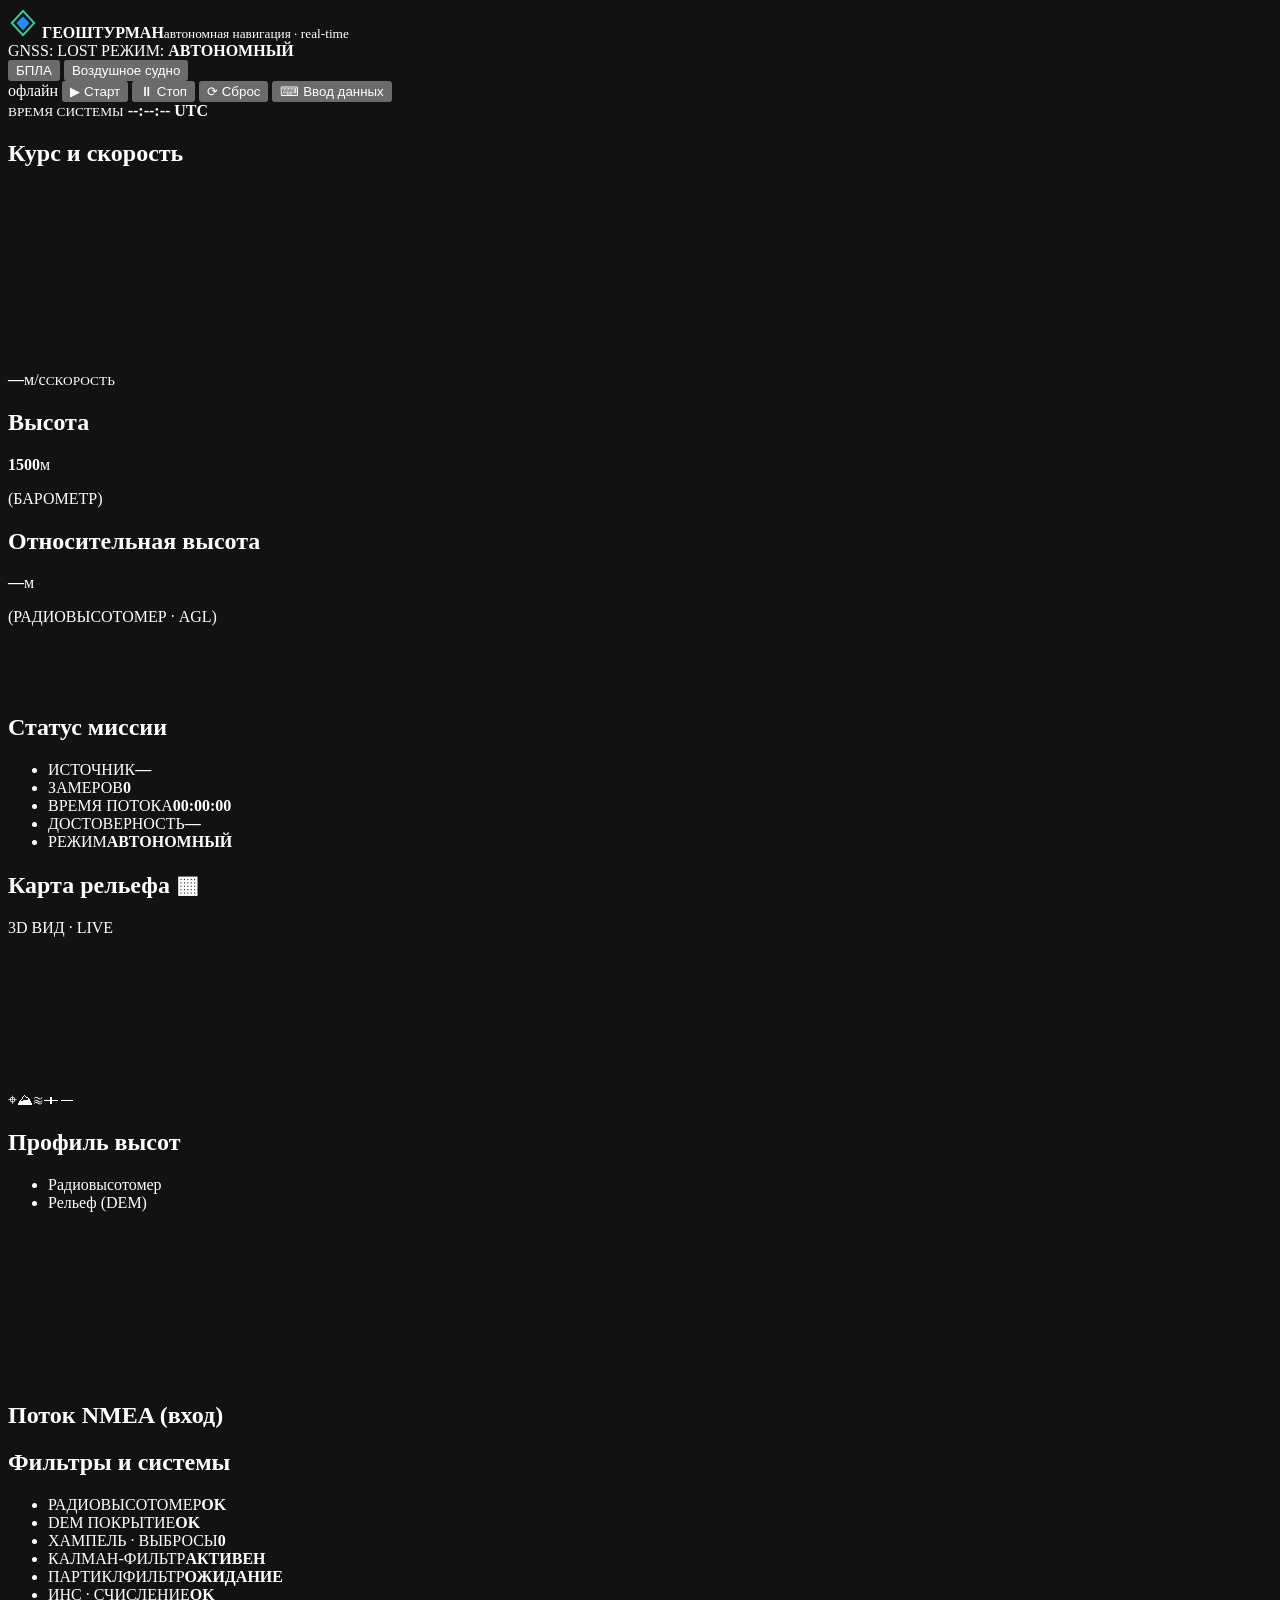
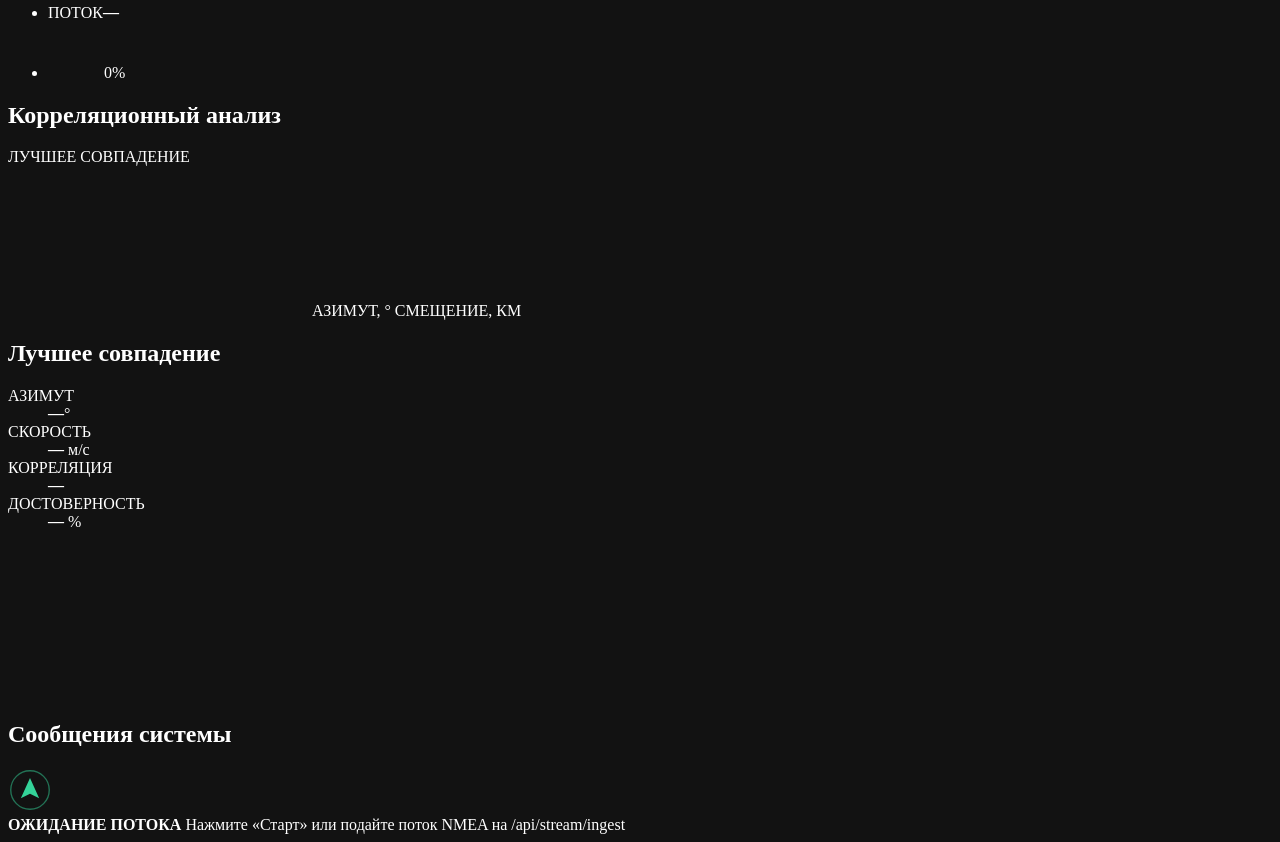
==== GeoShturman/backend/app/static/index.html @ 331e37c8 "Фильтры (Хампель/Калман/PF) + индикаторы на дашборде, выезжающее меню ручного ввода NMEA, README про" ====
<!DOCTYPE html>
<html lang="ru">
<head>
  <meta charset="UTF-8" />
  <meta name="viewport" content="width=device-width, initial-scale=1.0" />
  <meta name="color-scheme" content="dark" />
  <title>ГЕОШТУРМАН · автономная навигация (real-time)</title>
  <link rel="icon" href="data:image/svg+xml,%3Csvg xmlns='http://www.w3.org/2000/svg' viewBox='0 0 32 32'%3E%3Cpath fill='%2334d399' d='M16 3 4 16l12 13 12-13z'/%3E%3C/svg%3E" />
  <link rel="stylesheet" href="/static/styles.css" />
</head>
<body>
  <div class="app">

    <!-- ============================ ШАПКА ============================= -->
    <header class="hdr">
      <div class="hdr__brand">
        <span class="hdr__logo" aria-hidden="true">
          <svg viewBox="0 0 32 32" width="30" height="30"><path d="M16 3 4 16l12 13 12-13z" fill="none" stroke="#34d399" stroke-width="2"/><path d="M16 9 9 16l7 8 7-8z" fill="#1f8fff"/></svg>
        </span>
        <span class="hdr__name"><b>ГЕОШТУРМАН</b><small>автономная навигация · real-time</small></span>
      </div>

      <span class="hdr__gnss" id="gnssBadge">GNSS: LOST</span>
      <span class="hdr__mode">РЕЖИМ: <b>АВТОНОМНЫЙ</b></span>

      <!-- выбор борта -->
      <div class="hdr__craft seg" id="craftSeg" role="group" aria-label="Тип борта">
        <button type="button" class="seg__b is-active" data-craft="uav">БПЛА</button>
        <button type="button" class="seg__b" data-craft="aircraft">Воздушное судно</button>
      </div>

      <!-- управление потоком -->
      <div class="hdr__stream">
        <span class="conn" id="connState"><i class="conn__dot"></i><span id="connText">офлайн</span></span>
        <button type="button" class="sbtn sbtn--go" id="btnStart">▶ Старт</button>
        <button type="button" class="sbtn" id="btnStop">⏸ Стоп</button>
        <button type="button" class="sbtn" id="btnReset">⟳ Сброс</button>
        <button type="button" class="sbtn sbtn--alt" id="btnManual">⌨ Ввод данных</button>
      </div>

      <div class="hdr__time">
        <small>ВРЕМЯ СИСТЕМЫ</small>
        <b id="sysClock">--:--:-- UTC</b>
      </div>
    </header>

    <!-- ============================ СЕТКА ============================= -->
    <div class="grid">

      <!-- ------------------- ЛЕВАЯ КОЛОНКА ------------------- -->
      <aside class="col-left">
        <section class="card card--course">
          <h2 class="card__t">Курс и скорость</h2>
          <div class="course">
            <canvas id="compass" width="180" height="180"></canvas>
            <div class="course__speed"><b id="m-speed">—</b><span>м/с</span><small>СКОРОСТЬ</small></div>
          </div>
        </section>

        <section class="card card--alt">
          <h2 class="card__t">Высота</h2>
          <div class="bigval"><b id="m-baro">1500</b><span>м</span></div>
          <p class="muted">(БАРОМЕТР)</p>
        </section>

        <section class="card">
          <h2 class="card__t">Относительная высота</h2>
          <div class="bigval bigval--green"><b id="m-radio">—</b><span>м</span></div>
          <p class="muted">(РАДИОВЫСОТОМЕР · AGL)</p>
          <canvas id="sparkRadio" class="spark" width="240" height="48"></canvas>
        </section>

        <section class="card card--grow">
          <h2 class="card__t">Статус миссии</h2>
          <ul class="mission">
            <li><span>ИСТОЧНИК</span><b id="m-source">—</b></li>
            <li><span>ЗАМЕРОВ</span><b id="m-count">0</b></li>
            <li><span>ВРЕМЯ ПОТОКА</span><b id="m-time">00:00:00</b></li>
            <li><span>ДОСТОВЕРНОСТЬ</span><b id="m-acc">—</b></li>
            <li><span>РЕЖИМ</span><b class="green">АВТОНОМНЫЙ</b></li>
          </ul>
        </section>
      </aside>

      <!-- ------------------- ЦЕНТР ------------------- -->
      <main class="col-center">
        <section class="card card--map">
          <header class="card__head">
            <h2 class="card__t">Карта рельефа <span class="card__ico">▦</span></h2>
            <span class="badge3d">3D ВИД · LIVE</span>
          </header>
          <div class="map">
            <canvas id="terrainCanvas"></canvas>
            <div class="map__hud" id="mapHud" hidden>
              <span class="map__hud-t">НАЙДЕННОЕ ПОЛОЖЕНИЕ</span>
              <span><b id="fp-lat">—</b> N&nbsp; <b id="fp-lon">—</b> E</span>
              <span>Высота: <b id="fp-alt">—</b> м · Точность: <b id="fp-acc">—</b>%</span>
            </div>
            <div class="map__ctl" aria-hidden="true">
              <span>⌖</span><span>⛰</span><span>≋</span><span>＋</span><span>－</span>
            </div>
          </div>
        </section>

        <div class="row3">
          <section class="card card--profile">
            <header class="card__head">
              <h2 class="card__t">Профиль высот</h2>
              <ul class="legend">
                <li><i class="ln ln--green"></i>Радиовысотомер</li>
                <li><i class="ln ln--blue"></i>Рельеф (DEM)</li>
              </ul>
            </header>
            <canvas id="profileCanvas" class="profile"></canvas>
          </section>

          <section class="card card--stream">
            <header class="card__head"><h2 class="card__t">Поток NMEA <span class="muted-i">(вход)</span></h2></header>
            <ol class="nmea" id="nmeaLog"></ol>
          </section>

          <section class="card card--sys">
            <header class="card__head"><h2 class="card__t">Фильтры и системы</h2></header>
            <ul class="sys">
              <li><i class="sys__i sys__i--radio"></i><span>РАДИОВЫСОТОМЕР</span><b class="ok">OK</b></li>
              <li><i class="sys__i sys__i--dem"></i><span>DEM ПОКРЫТИЕ</span><b class="ok">OK</b></li>
              <li><i class="sys__i sys__i--filter"></i><span>ХАМПЕЛЬ · ВЫБРОСЫ</span><b class="green" id="fOutliers">0</b></li>
              <li><i class="sys__i sys__i--kalman"></i><span>КАЛМАН-ФИЛЬТР</span><b class="ok" id="kalmanState">АКТИВЕН</b></li>
              <li><i class="sys__i sys__i--pf"></i><span>ПАРТИКЛФИЛЬТР</span><b class="ok" id="fPF">ОЖИДАНИЕ</b></li>
              <li><i class="sys__i sys__i--ins"></i><span>ИНС · СЧИСЛЕНИЕ</span><b class="ok">OK</b></li>
              <li><i class="sys__i sys__i--cpu"></i><span>ПОТОК</span><b class="green" id="sysStream">—</b></li>
              <li class="sys__gauge"><canvas id="loadGauge" width="56" height="56"></canvas><span id="loadPct">0%</span></li>
            </ul>
          </section>
        </div>
      </main>

      <!-- ------------------- ПРАВАЯ КОЛОНКА ------------------- -->
      <aside class="col-right">
        <section class="card card--corr">
          <header class="card__head">
            <h2 class="card__t">Корреляционный анализ</h2>
            <span class="bestmatch-tag"><i></i>ЛУЧШЕЕ СОВПАДЕНИЕ</span>
          </header>
          <div class="corr">
            <canvas id="corrCanvas"></canvas>
            <span class="corr__ax corr__ax--x">АЗИМУТ, °</span>
            <span class="corr__ax corr__ax--y">СМЕЩЕНИЕ, КМ</span>
          </div>
        </section>

        <section class="card card--match card--grow">
          <header class="card__head"><h2 class="card__t">Лучшее совпадение</h2></header>
          <div class="match">
            <dl class="match__list">
              <div><dt>АЗИМУТ</dt><dd><b id="bm-az">—</b>°</dd></div>
              <div><dt>СКОРОСТЬ</dt><dd><b id="bm-spd">—</b> м/с</dd></div>
              <div><dt>КОРРЕЛЯЦИЯ</dt><dd><b id="bm-corr">—</b></dd></div>
              <div><dt>ДОСТОВЕРНОСТЬ</dt><dd><b id="bm-conf">—</b> %</dd></div>
            </dl>
            <canvas id="confGauge" width="150" height="150"></canvas>
          </div>
        </section>
      </aside>
    </div>

    <!-- ============================ НИЗ ============================= -->
    <footer class="foot">
      <section class="card card--msg">
        <header class="card__head"><h2 class="card__t">Сообщения системы</h2></header>
        <ol class="msgs" id="msgs"></ol>
      </section>

      <section class="card card--nav" id="navBanner">
        <span class="nav__ic" aria-hidden="true">
          <svg viewBox="0 0 48 48" width="44" height="44"><circle cx="24" cy="24" r="21" fill="none" stroke="#34d399" stroke-width="1.5" opacity=".5"/><path d="M24 11 14 33l10-5 10 5z" fill="#34d399"/></svg>
        </span>
        <div class="nav__txt">
          <b id="navTitle">ОЖИДАНИЕ ПОТОКА</b>
          <span id="navSub">Нажмите «Старт» или подайте поток NMEA на /api/stream/ingest</span>
        </div>
      </section>
    </footer>

    <!-- ============== ВЫЕЗЖАЮЩЕЕ МЕНЮ: РУЧНОЙ ВВОД ДАННЫХ ============== -->
    <div class="drawer-ovl" id="drawerOvl" hidden></div>
    <aside class="drawer" id="drawer" hidden aria-label="Ручной ввод данных">
      <header class="drawer__head">
        <h2>Ввод данных заказчика</h2>
        <button type="button" class="drawer__x" id="drawerClose" aria-label="Закрыть">✕</button>
      </header>
      <div class="drawer__body">
        <p class="drawer__hint">Вставьте строки <b>NMEA-0183</b> ($GPGGA) от кейсодателя. Данные пройдут
          фильтрацию (Хампель → Калман) и поступят в навигационное ядро.</p>

        <label class="drawer__field">
          <span>Барометрическая высота, м (MSL)</span>
          <input type="number" id="mBaro" value="1500" min="300" max="5000" step="10" />
        </label>

        <label class="drawer__field">
          <span>NMEA-данные</span>
          <textarea id="mNmea" rows="12" spellcheck="false"
            placeholder="$GPGGA,123519.00,,,,,,,,545.4,M,0.0,M,,*47&#10;$GPGGA,123519.20,,,,,,,,547.1,M,0.0,M,,*4A&#10;..."></textarea>
        </label>

        <label class="drawer__field">
          <span>Скорость подачи (для режима «как поток»)</span>
          <select id="mRate">
            <option value="10">10 Гц</option>
            <option value="5" selected>5 Гц</option>
            <option value="2">2 Гц</option>
            <option value="1">1 Гц</option>
          </select>
        </label>

        <div class="drawer__actions">
          <button type="button" class="sbtn sbtn--go" id="mPlay">▶ Подать как поток</button>
          <button type="button" class="sbtn" id="mSolve">⚡ Решить разом</button>
          <button type="button" class="sbtn sbtn--alt" id="mSample">Пример данных</button>
        </div>
        <p class="drawer__status" id="mStatus"></p>

        <div class="drawer__divider"></div>
        <p class="drawer__hint drawer__hint--dim">Источник кейсодателя может также слать поток напрямую на
          <code>POST /api/stream/ingest</code> или WebSocket <code>/api/stream/ingest</code> — дашборд обновляется в реальном времени.</p>
      </div>
    </aside>
  </div>

  <script src="/static/vendor/three.min.js"></script>
  <script src="/static/three-scenes.js" defer></script>
  <script src="/static/app.js" defer></script>
</body>
</html>
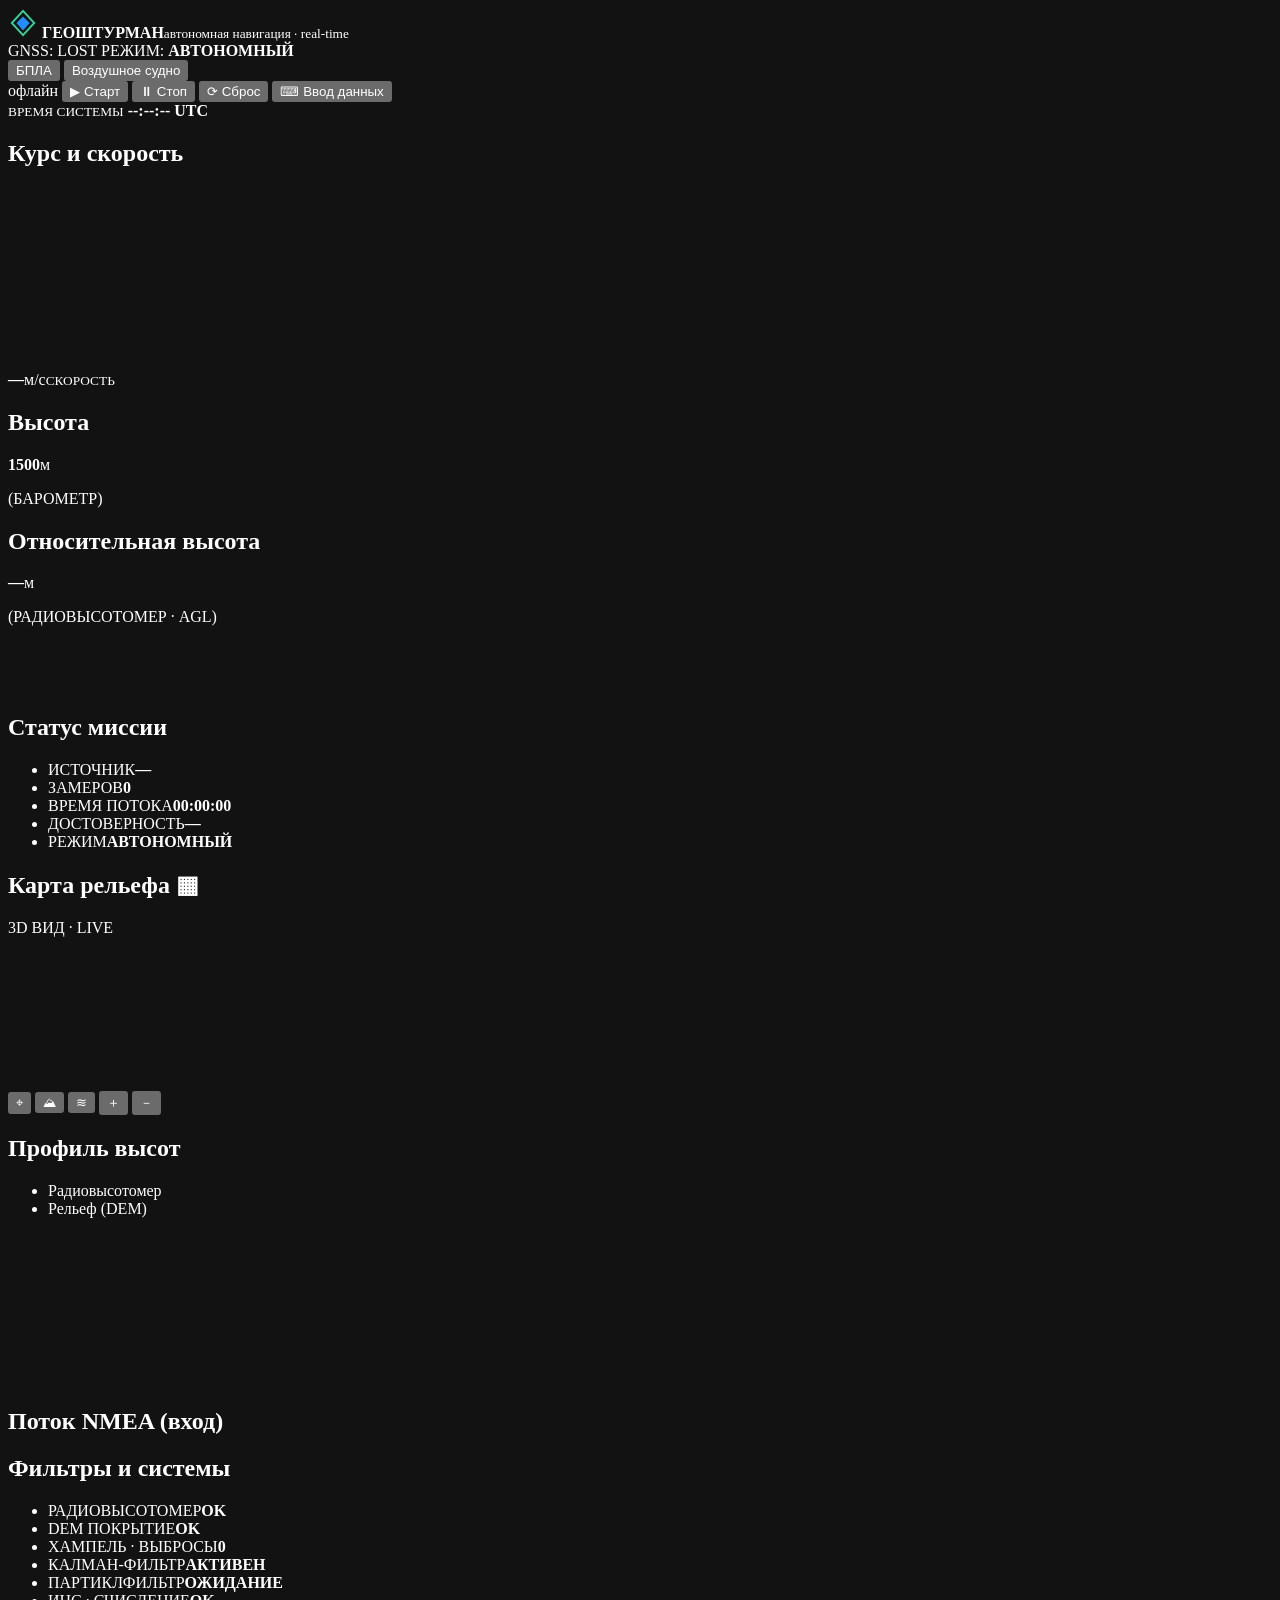
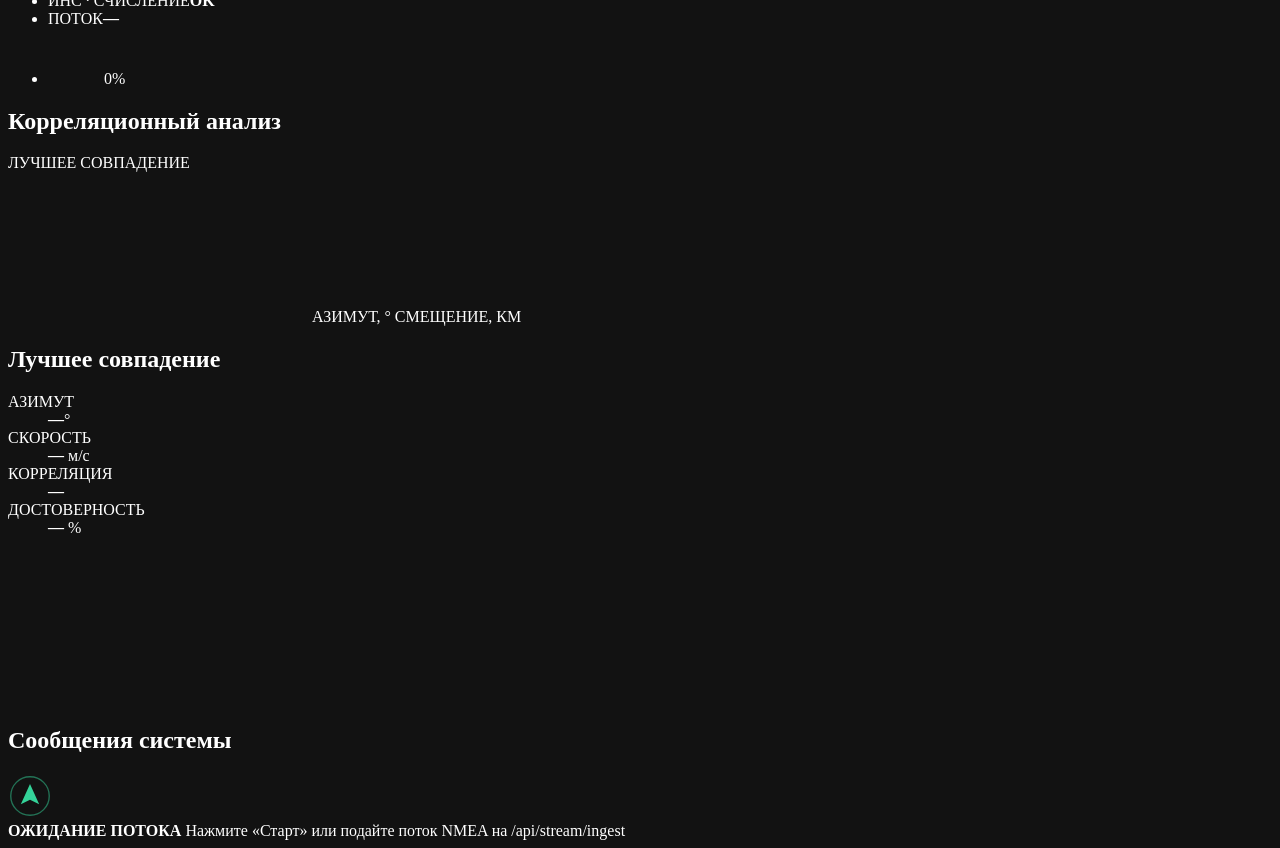
==== commit c5bc7435: "Ввод данных: 3 вкладки (NMEA/файл/параметры), все кнопки рабочие; интерактивная 3D-карта (зум/вращен" ====
--- a/GeoShturman/backend/app/static/index.html
+++ b/GeoShturman/backend/app/static/index.html
@@ -96,8 +96,12 @@
               <span><b id="fp-lat">—</b> N&nbsp; <b id="fp-lon">—</b> E</span>
               <span>Высота: <b id="fp-alt">—</b> м · Точность: <b id="fp-acc">—</b>%</span>
             </div>
-            <div class="map__ctl" aria-hidden="true">
-              <span>⌖</span><span>⛰</span><span>≋</span><span>＋</span><span>－</span>
+            <div class="map__ctl">
+              <button type="button" id="mapCenter" title="Сбросить вид">⌖</button>
+              <button type="button" id="mapWire" title="Сетка рельефа">⛰</button>
+              <button type="button" id="mapRotate" title="Авто-вращение">≋</button>
+              <button type="button" id="mapZoomIn" title="Приблизить">＋</button>
+              <button type="button" id="mapZoomOut" title="Отдалить">－</button>
             </div>
           </div>
         </section>
@@ -190,40 +194,82 @@
         <button type="button" class="drawer__x" id="drawerClose" aria-label="Закрыть">✕</button>
       </header>
       <div class="drawer__body">
-        <p class="drawer__hint">Вставьте строки <b>NMEA-0183</b> ($GPGGA) от кейсодателя. Данные пройдут
-          фильтрацию (Хампель → Калман) и поступят в навигационное ядро.</p>
+        <div class="tabs" id="drawerTabs">
+          <button type="button" class="tab is-active" data-tab="nmea">NMEA-поток</button>
+          <button type="button" class="tab" data-tab="file">Файл</button>
+          <button type="button" class="tab" data-tab="params">Параметры</button>
+        </div>
 
         <label class="drawer__field">
           <span>Барометрическая высота, м (MSL)</span>
           <input type="number" id="mBaro" value="1500" min="300" max="5000" step="10" />
         </label>
 
-        <label class="drawer__field">
-          <span>NMEA-данные</span>
-          <textarea id="mNmea" rows="12" spellcheck="false"
-            placeholder="$GPGGA,123519.00,,,,,,,,545.4,M,0.0,M,,*47&#10;$GPGGA,123519.20,,,,,,,,547.1,M,0.0,M,,*4A&#10;..."></textarea>
-        </label>
-
-        <label class="drawer__field">
-          <span>Скорость подачи (для режима «как поток»)</span>
-          <select id="mRate">
-            <option value="10">10 Гц</option>
-            <option value="5" selected>5 Гц</option>
-            <option value="2">2 Гц</option>
-            <option value="1">1 Гц</option>
-          </select>
-        </label>
-
-        <div class="drawer__actions">
-          <button type="button" class="sbtn sbtn--go" id="mPlay">▶ Подать как поток</button>
-          <button type="button" class="sbtn" id="mSolve">⚡ Решить разом</button>
-          <button type="button" class="sbtn sbtn--alt" id="mSample">Пример данных</button>
-        </div>
+        <!-- ===== Вкладка: NMEA-поток ===== -->
+        <section class="tabpane is-active" data-pane="nmea">
+          <p class="drawer__hint">Вставьте строки <b>NMEA-0183</b> ($GPGGA). Данные пройдут
+            фильтрацию (Хампель → Калман) и поступят в ядро.</p>
+          <label class="drawer__field">
+            <span>NMEA-данные</span>
+            <textarea id="mNmea" rows="9" spellcheck="false"
+              placeholder="$GPGGA,123519.00,,,,,,,,545.4,M,0.0,M,,*47&#10;$GPGGA,123519.20,,,,,,,,547.1,M,0.0,M,,*4A&#10;..."></textarea>
+          </label>
+          <label class="drawer__field">
+            <span>Скорость подачи</span>
+            <select id="mRate"><option value="10">10 Гц</option><option value="5" selected>5 Гц</option><option value="2">2 Гц</option><option value="1">1 Гц</option></select>
+          </label>
+          <div class="drawer__actions">
+            <button type="button" class="sbtn sbtn--go" id="mPlay">▶ Подать как поток</button>
+            <button type="button" class="sbtn" id="mSolve">⚡ Решить разом</button>
+            <button type="button" class="sbtn sbtn--alt" id="mSample">Пример</button>
+          </div>
+        </section>
+
+        <!-- ===== Вкладка: Файл ===== -->
+        <section class="tabpane" data-pane="file">
+          <p class="drawer__hint">Загрузите файл с данными от кейсодателя: <b>.nmea / .txt / .log / .csv</b>.</p>
+          <label class="drawer__file" id="fileDrop">
+            <input type="file" id="mFile" accept=".nmea,.txt,.log,.csv,.gga,text/plain" hidden />
+            <span class="drawer__file-ico">⬆</span>
+            <span class="drawer__file-txt" id="fileName">Выберите файл или перетащите сюда</span>
+          </label>
+          <p class="drawer__status" id="fileInfo"></p>
+          <label class="drawer__field">
+            <span>Скорость подачи</span>
+            <select id="fRate"><option value="10">10 Гц</option><option value="5" selected>5 Гц</option><option value="2">2 Гц</option><option value="1">1 Гц</option></select>
+          </label>
+          <div class="drawer__actions">
+            <button type="button" class="sbtn sbtn--go" id="fPlay">▶ Подать как поток</button>
+            <button type="button" class="sbtn" id="fSolve">⚡ Решить разом</button>
+          </div>
+        </section>
+
+        <!-- ===== Вкладка: Параметры (ручной ввод координат и данных) ===== -->
+        <section class="tabpane" data-pane="params">
+          <p class="drawer__hint">Задайте координаты старта и параметры полёта вручную — система
+            сгенерирует трек, прогонит через фильтры и ядро.</p>
+          <div class="drawer__grid">
+            <label class="drawer__field"><span>Старт X, м</span><input type="number" id="pX" value="4000" min="0" max="20000" step="50" /></label>
+            <label class="drawer__field"><span>Старт Y, м</span><input type="number" id="pY" value="4000" min="0" max="20000" step="50" /></label>
+            <label class="drawer__field"><span>Азимут, °</span><input type="number" id="pAz" value="128" min="0" max="359" /></label>
+            <label class="drawer__field"><span>Скорость, м/с</span><input type="number" id="pSpd" value="45" min="10" max="100" /></label>
+            <label class="drawer__field"><span>Длительность, с</span><input type="number" id="pDur" value="180" min="20" max="600" step="10" /></label>
+            <label class="drawer__field"><span>Частота, Гц</span><input type="number" id="pHz" value="5" min="1" max="10" /></label>
+            <label class="drawer__field"><span>Разрешение DEM, м</span><input type="number" id="pRes" value="30" min="10" max="100" step="5" /></label>
+            <label class="drawer__field"><span>Размер карты, м</span><input type="number" id="pSize" value="8000" min="1000" max="20000" step="500" /></label>
+            <label class="drawer__field"><span>Радиус поиска, м</span><input type="number" id="pSearch" value="2000" min="500" max="5000" step="100" /></label>
+            <label class="drawer__field"><span>Рельеф</span><select id="pTerrain"><option value="mixed" selected>Смешанный</option><option value="mountains">Горы</option><option value="hills">Холмы</option><option value="plains">Равнина</option></select></label>
+          </div>
+          <div class="drawer__actions">
+            <button type="button" class="sbtn sbtn--go" id="pPlay">▶ Запустить поток</button>
+            <button type="button" class="sbtn" id="pSolve">⚡ Полный расчёт</button>
+          </div>
+        </section>
+
         <p class="drawer__status" id="mStatus"></p>
-
         <div class="drawer__divider"></div>
         <p class="drawer__hint drawer__hint--dim">Источник кейсодателя может также слать поток напрямую на
-          <code>POST /api/stream/ingest</code> или WebSocket <code>/api/stream/ingest</code> — дашборд обновляется в реальном времени.</p>
+          <code>POST /api/stream/ingest</code> или WebSocket <code>/api/stream/ingest</code>.</p>
       </div>
     </aside>
   </div>
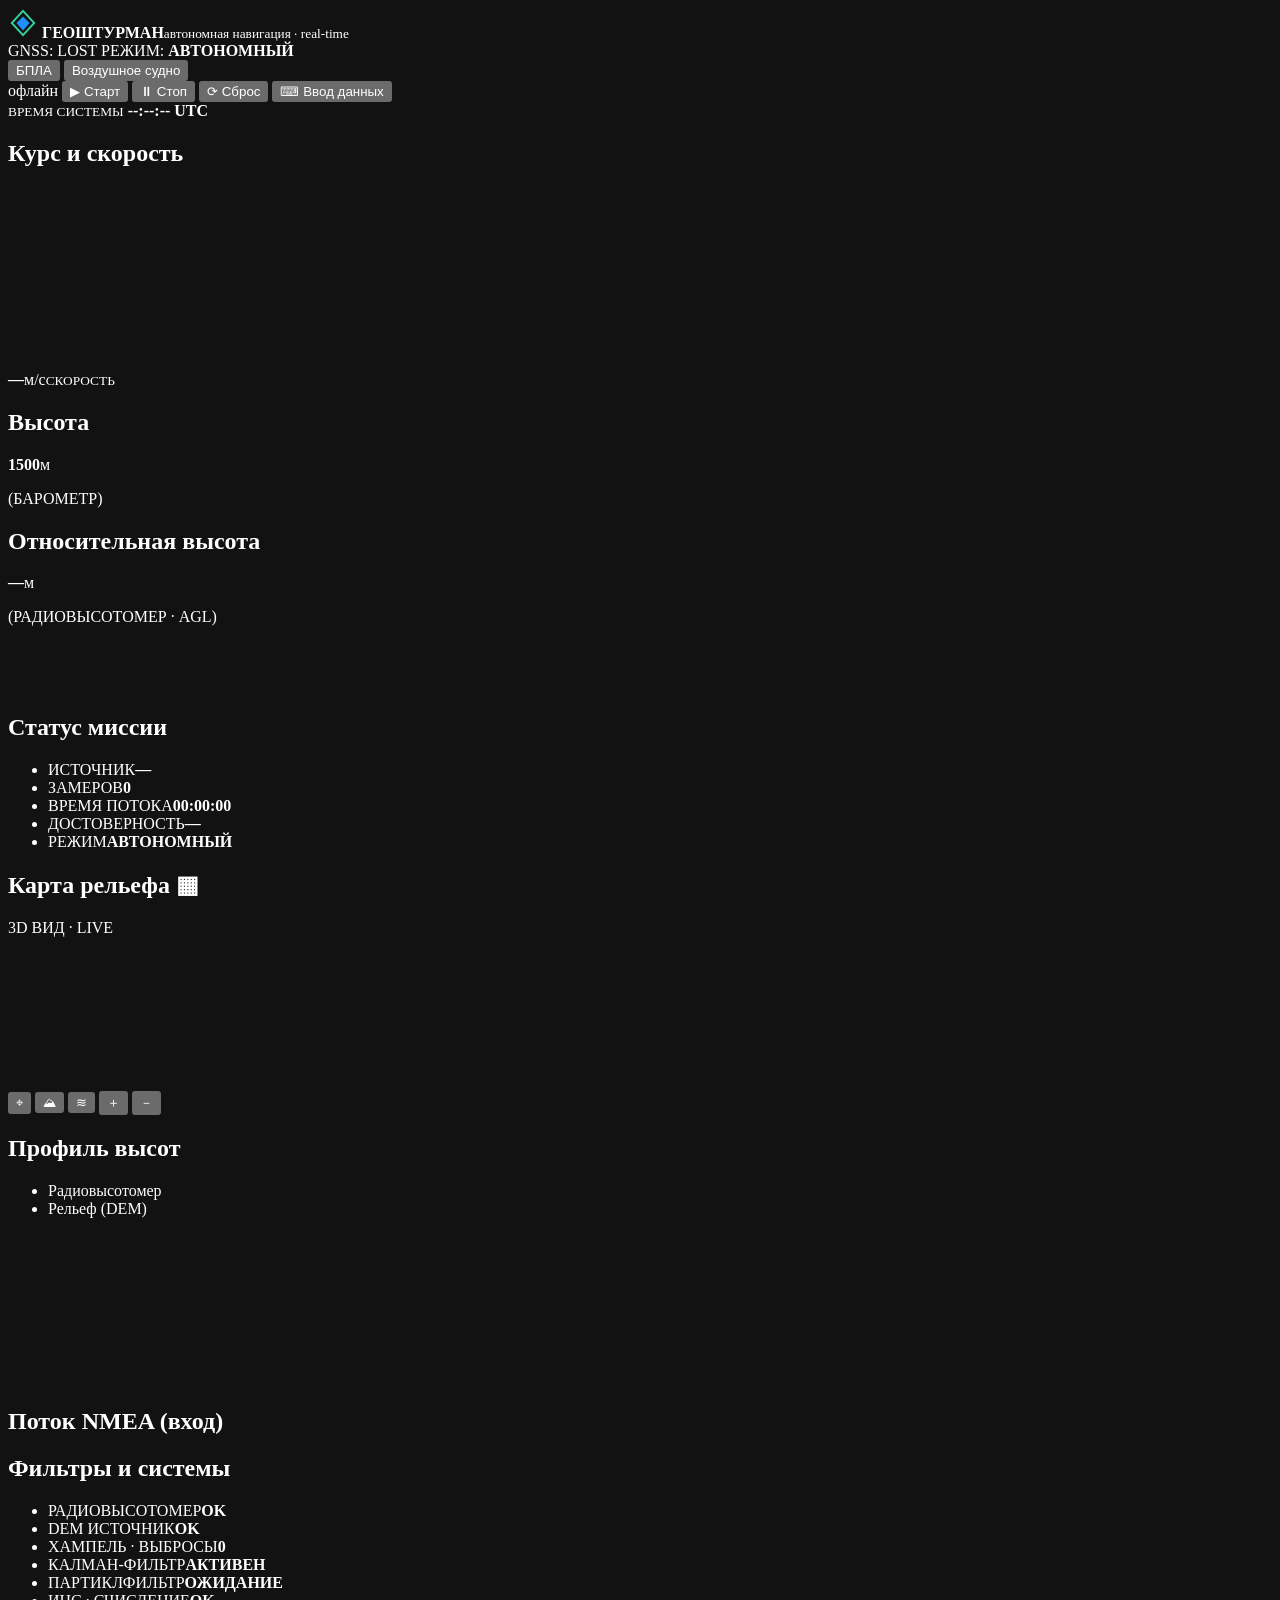
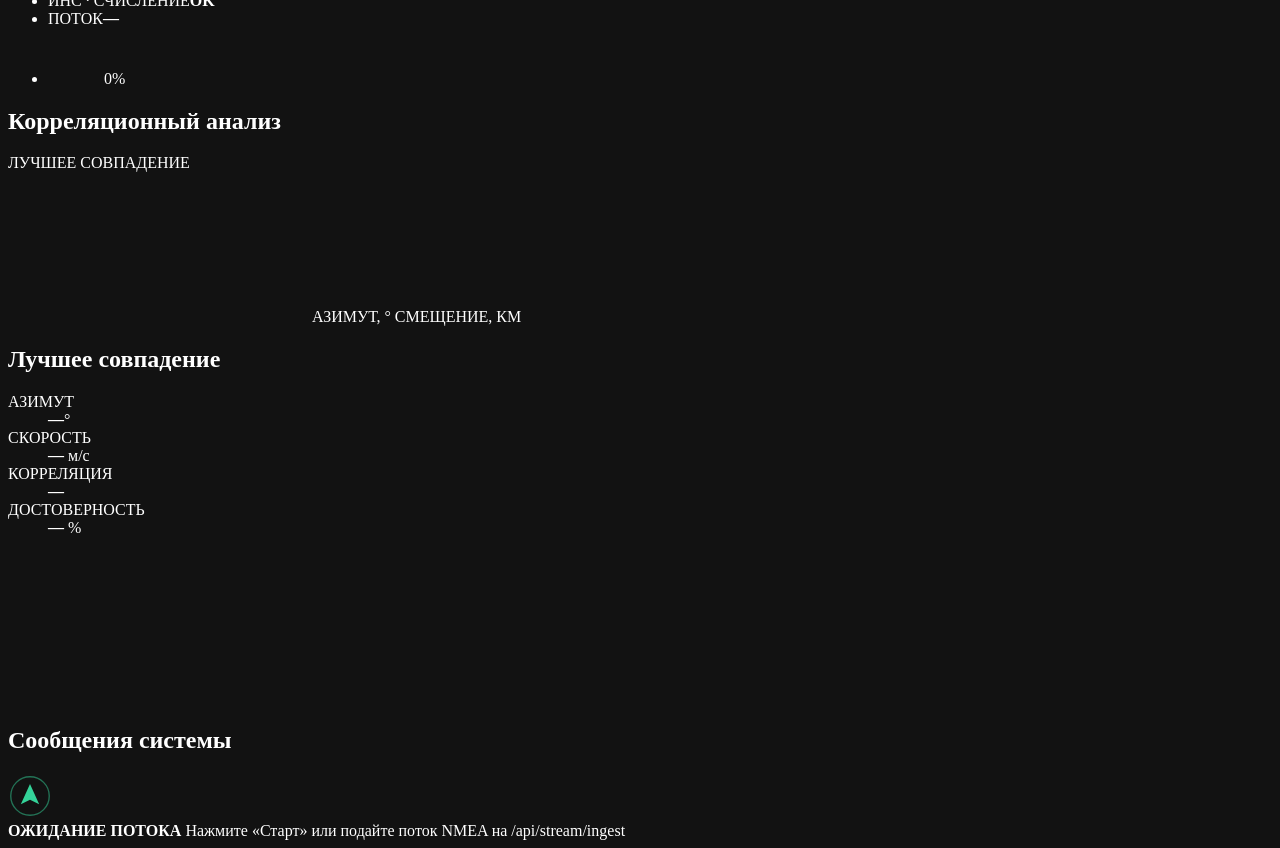
==== commit adfc48b7: "P0: реальный DEM Copernicus GLO-30 (vsicurl) + настоящая матрица корреляции ядра в 3D-heatmap; метка" ====
--- a/GeoShturman/backend/app/static/index.html
+++ b/GeoShturman/backend/app/static/index.html
@@ -127,7 +127,7 @@
             <header class="card__head"><h2 class="card__t">Фильтры и системы</h2></header>
             <ul class="sys">
               <li><i class="sys__i sys__i--radio"></i><span>РАДИОВЫСОТОМЕР</span><b class="ok">OK</b></li>
-              <li><i class="sys__i sys__i--dem"></i><span>DEM ПОКРЫТИЕ</span><b class="ok">OK</b></li>
+              <li><i class="sys__i sys__i--dem"></i><span>DEM ИСТОЧНИК</span><b class="ok" id="fDem">OK</b></li>
               <li><i class="sys__i sys__i--filter"></i><span>ХАМПЕЛЬ · ВЫБРОСЫ</span><b class="green" id="fOutliers">0</b></li>
               <li><i class="sys__i sys__i--kalman"></i><span>КАЛМАН-ФИЛЬТР</span><b class="ok" id="kalmanState">АКТИВЕН</b></li>
               <li><i class="sys__i sys__i--pf"></i><span>ПАРТИКЛФИЛЬТР</span><b class="ok" id="fPF">ОЖИДАНИЕ</b></li>
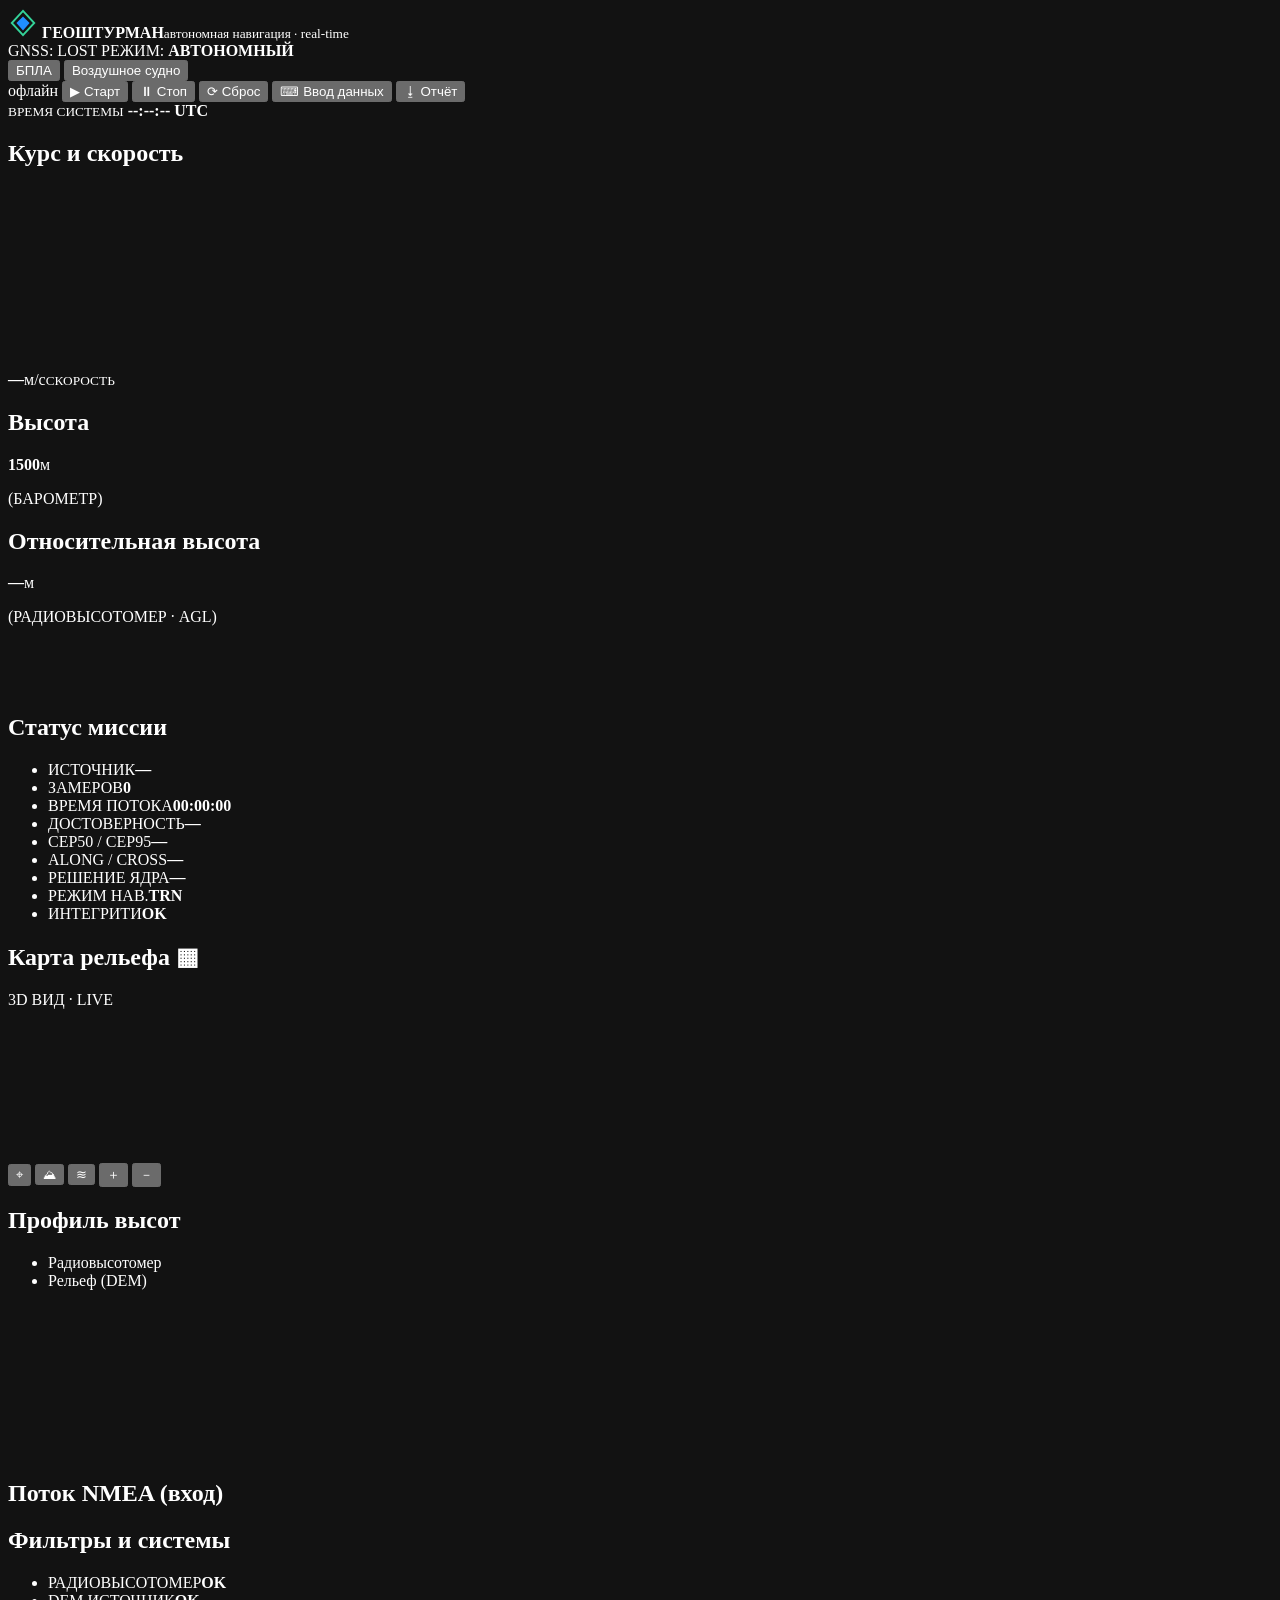
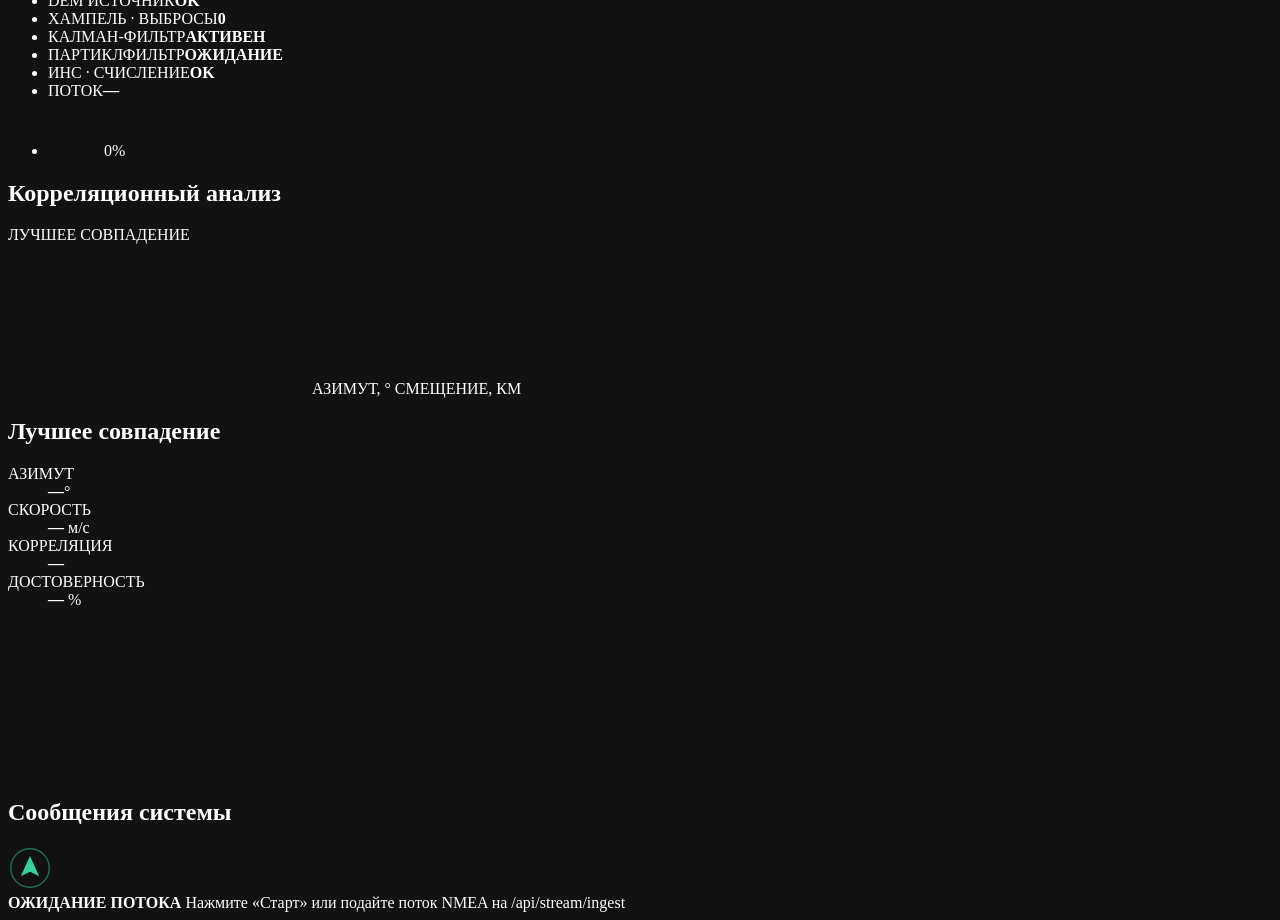
==== commit 5b76f7bb: "P1+P2: реальный DEM-рельеф на 3D-карте; метрики CEP50/95 + along/cross-track + бенчмарк мс; режим TR" ====
--- a/GeoShturman/backend/app/static/index.html
+++ b/GeoShturman/backend/app/static/index.html
@@ -36,6 +36,7 @@
         <button type="button" class="sbtn" id="btnStop">⏸ Стоп</button>
         <button type="button" class="sbtn" id="btnReset">⟳ Сброс</button>
         <button type="button" class="sbtn sbtn--alt" id="btnManual">⌨ Ввод данных</button>
+        <button type="button" class="sbtn" id="btnExport">⭳ Отчёт</button>
       </div>
 
       <div class="hdr__time">
@@ -77,7 +78,11 @@
             <li><span>ЗАМЕРОВ</span><b id="m-count">0</b></li>
             <li><span>ВРЕМЯ ПОТОКА</span><b id="m-time">00:00:00</b></li>
             <li><span>ДОСТОВЕРНОСТЬ</span><b id="m-acc">—</b></li>
-            <li><span>РЕЖИМ</span><b class="green">АВТОНОМНЫЙ</b></li>
+            <li><span>CEP50 / CEP95</span><b id="m-cep">—</b></li>
+            <li><span>ALONG / CROSS</span><b id="m-axt">—</b></li>
+            <li><span>РЕШЕНИЕ ЯДРА</span><b id="m-ms">—</b></li>
+            <li><span>РЕЖИМ НАВ.</span><b id="m-mode" class="green">TRN</b></li>
+            <li><span>ИНТЕГРИТИ</span><b id="m-integ" class="green">OK</b></li>
           </ul>
         </section>
       </aside>
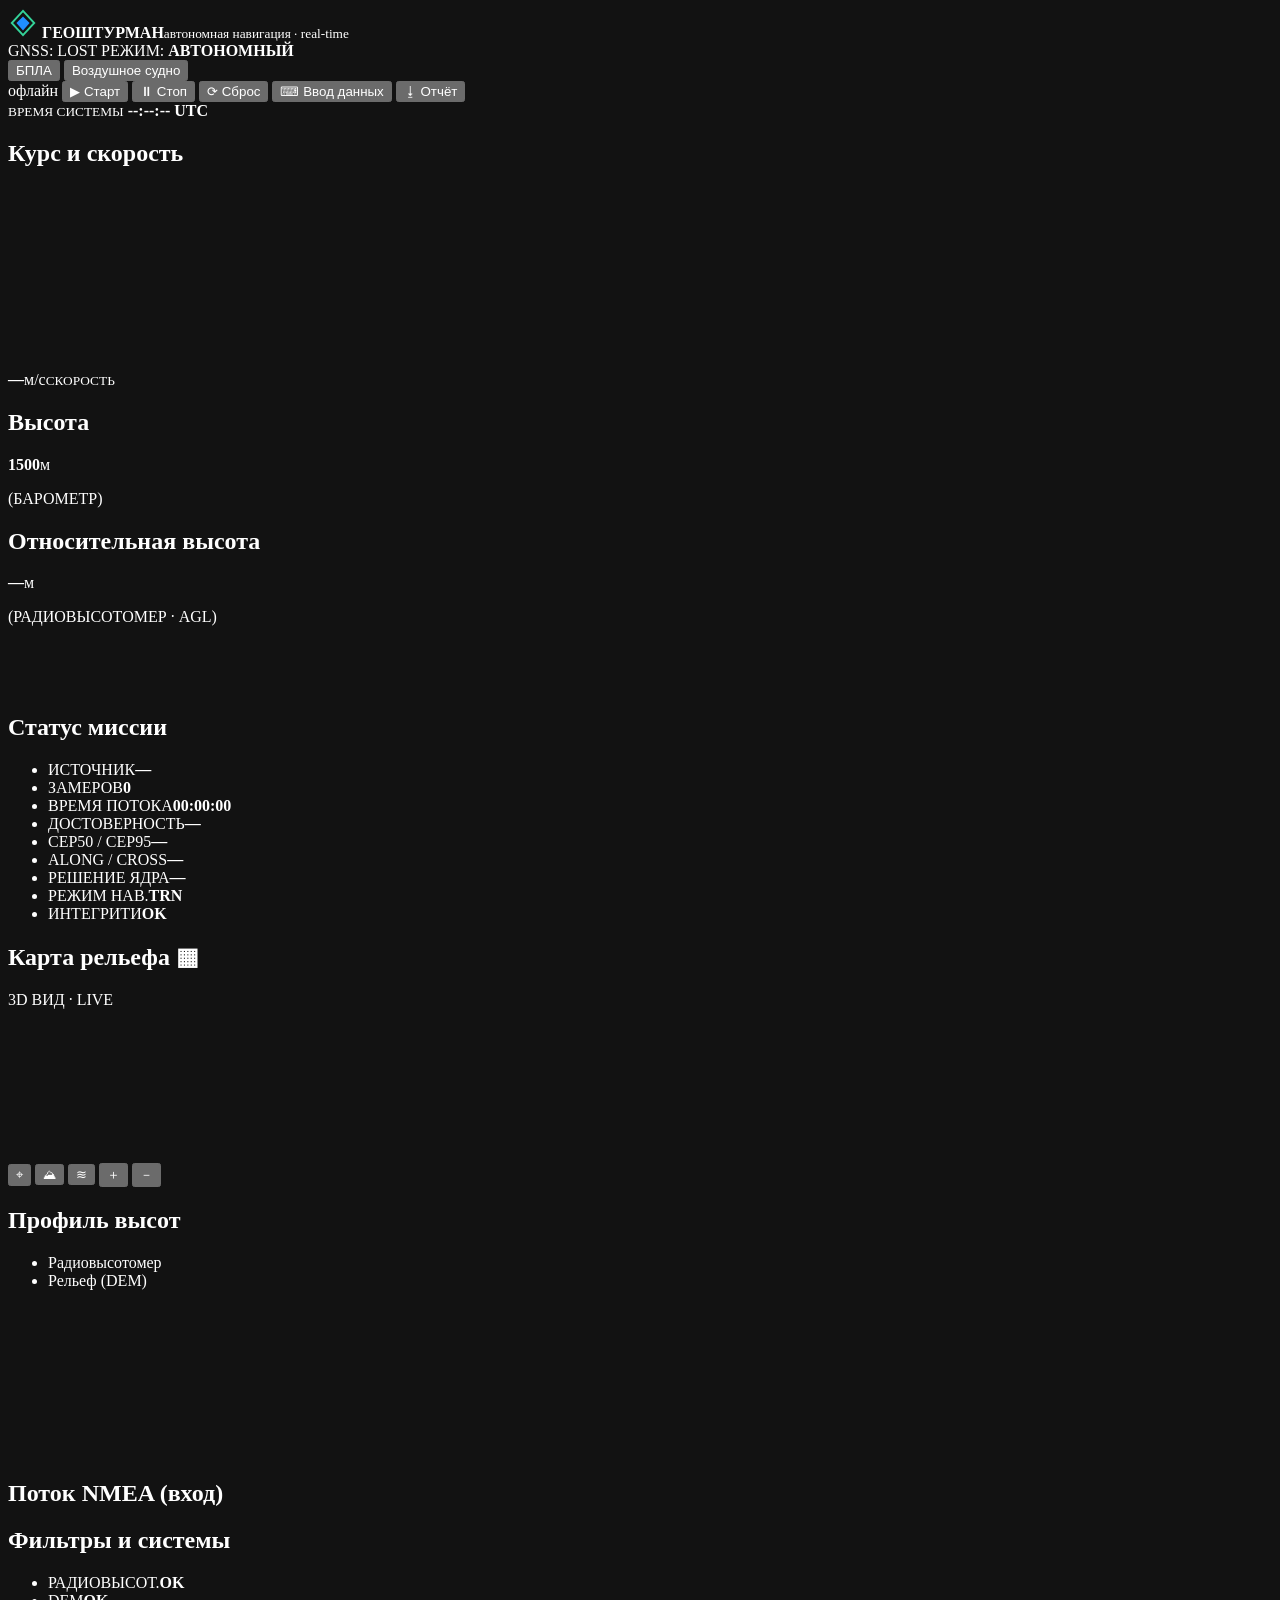
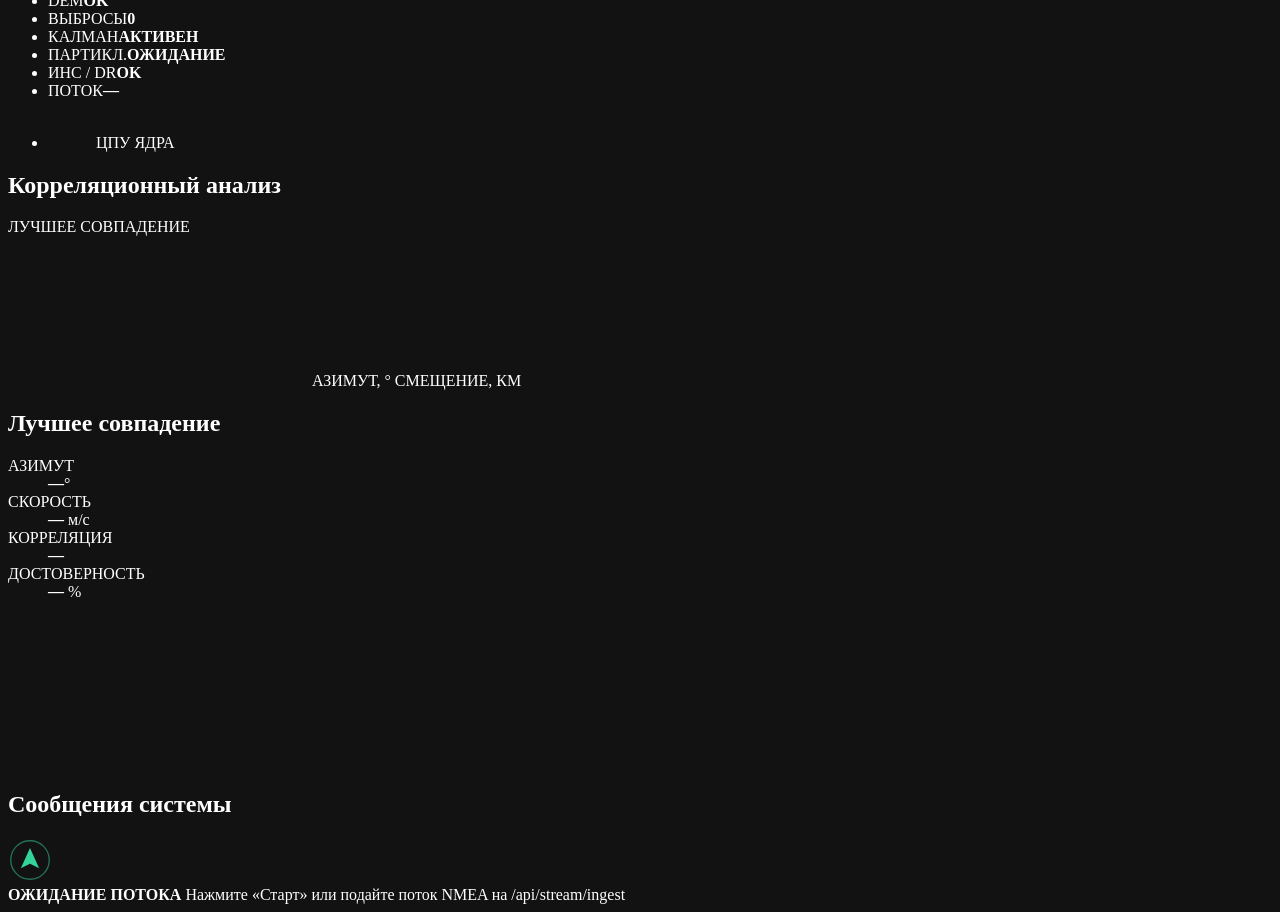
==== commit b1b5e00e: "Марафет: компактные подписи в «Фильтры и системы» без переноса, убран дубль % у гейджа (ЦПУ ядра), n" ====
--- a/GeoShturman/backend/app/static/index.html
+++ b/GeoShturman/backend/app/static/index.html
@@ -6,7 +6,7 @@
   <meta name="color-scheme" content="dark" />
   <title>ГЕОШТУРМАН · автономная навигация (real-time)</title>
   <link rel="icon" href="data:image/svg+xml,%3Csvg xmlns='http://www.w3.org/2000/svg' viewBox='0 0 32 32'%3E%3Cpath fill='%2334d399' d='M16 3 4 16l12 13 12-13z'/%3E%3C/svg%3E" />
-  <link rel="stylesheet" href="/static/styles.css" />
+  <link rel="stylesheet" href="/static/styles.css?v=2" />
 </head>
 <body>
   <div class="app">
@@ -131,14 +131,14 @@
           <section class="card card--sys">
             <header class="card__head"><h2 class="card__t">Фильтры и системы</h2></header>
             <ul class="sys">
-              <li><i class="sys__i sys__i--radio"></i><span>РАДИОВЫСОТОМЕР</span><b class="ok">OK</b></li>
-              <li><i class="sys__i sys__i--dem"></i><span>DEM ИСТОЧНИК</span><b class="ok" id="fDem">OK</b></li>
-              <li><i class="sys__i sys__i--filter"></i><span>ХАМПЕЛЬ · ВЫБРОСЫ</span><b class="green" id="fOutliers">0</b></li>
-              <li><i class="sys__i sys__i--kalman"></i><span>КАЛМАН-ФИЛЬТР</span><b class="ok" id="kalmanState">АКТИВЕН</b></li>
-              <li><i class="sys__i sys__i--pf"></i><span>ПАРТИКЛФИЛЬТР</span><b class="ok" id="fPF">ОЖИДАНИЕ</b></li>
-              <li><i class="sys__i sys__i--ins"></i><span>ИНС · СЧИСЛЕНИЕ</span><b class="ok">OK</b></li>
+              <li><i class="sys__i sys__i--radio"></i><span>РАДИОВЫСОТ.</span><b class="ok">OK</b></li>
+              <li><i class="sys__i sys__i--dem"></i><span>DEM</span><b class="ok" id="fDem">OK</b></li>
+              <li><i class="sys__i sys__i--filter"></i><span>ВЫБРОСЫ</span><b class="green" id="fOutliers">0</b></li>
+              <li><i class="sys__i sys__i--kalman"></i><span>КАЛМАН</span><b class="ok" id="kalmanState">АКТИВЕН</b></li>
+              <li><i class="sys__i sys__i--pf"></i><span>ПАРТИКЛ.</span><b class="ok" id="fPF">ОЖИДАНИЕ</b></li>
+              <li><i class="sys__i sys__i--ins"></i><span>ИНС / DR</span><b class="ok">OK</b></li>
               <li><i class="sys__i sys__i--cpu"></i><span>ПОТОК</span><b class="green" id="sysStream">—</b></li>
-              <li class="sys__gauge"><canvas id="loadGauge" width="56" height="56"></canvas><span id="loadPct">0%</span></li>
+              <li class="sys__gauge"><canvas id="loadGauge" width="48" height="48"></canvas><span>ЦПУ ЯДРА</span></li>
             </ul>
           </section>
         </div>
@@ -280,7 +280,7 @@
   </div>
 
   <script src="/static/vendor/three.min.js"></script>
-  <script src="/static/three-scenes.js" defer></script>
-  <script src="/static/app.js" defer></script>
+  <script src="/static/three-scenes.js?v=2" defer></script>
+  <script src="/static/app.js?v=2" defer></script>
 </body>
 </html>
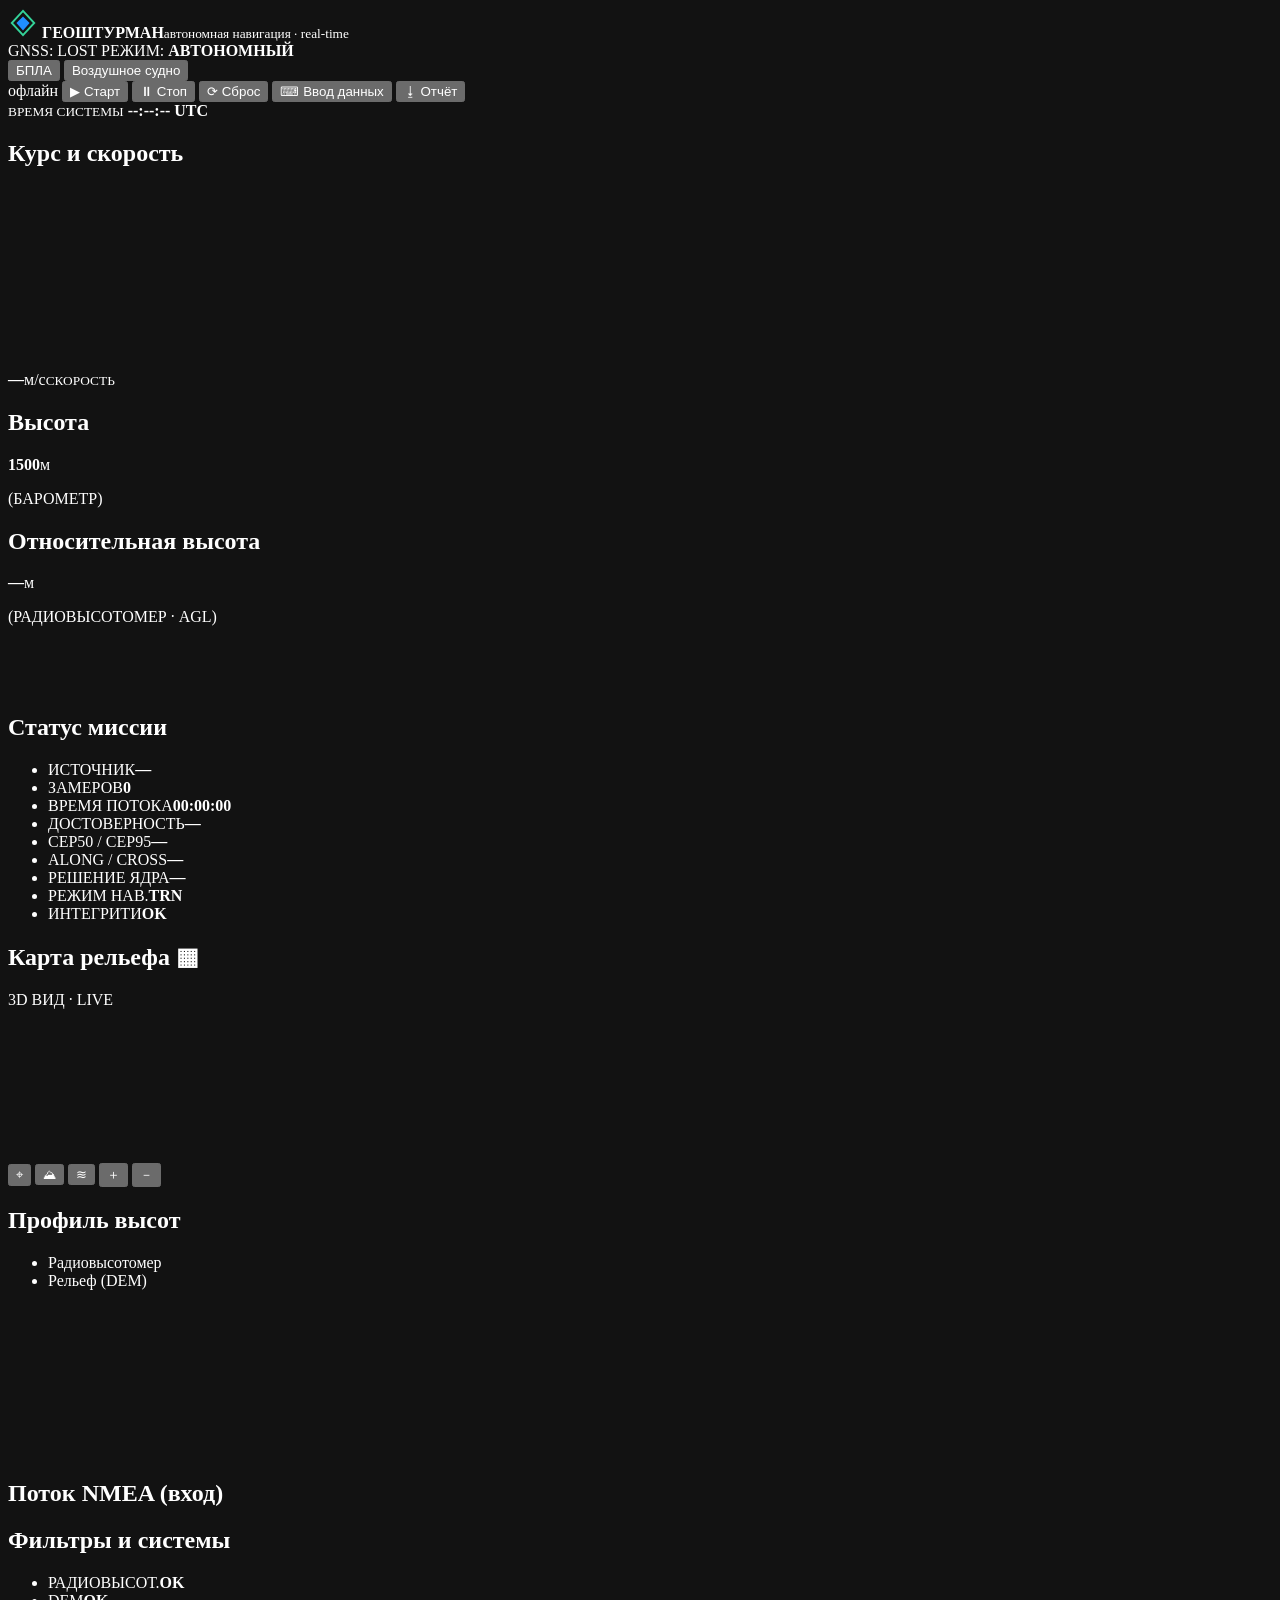
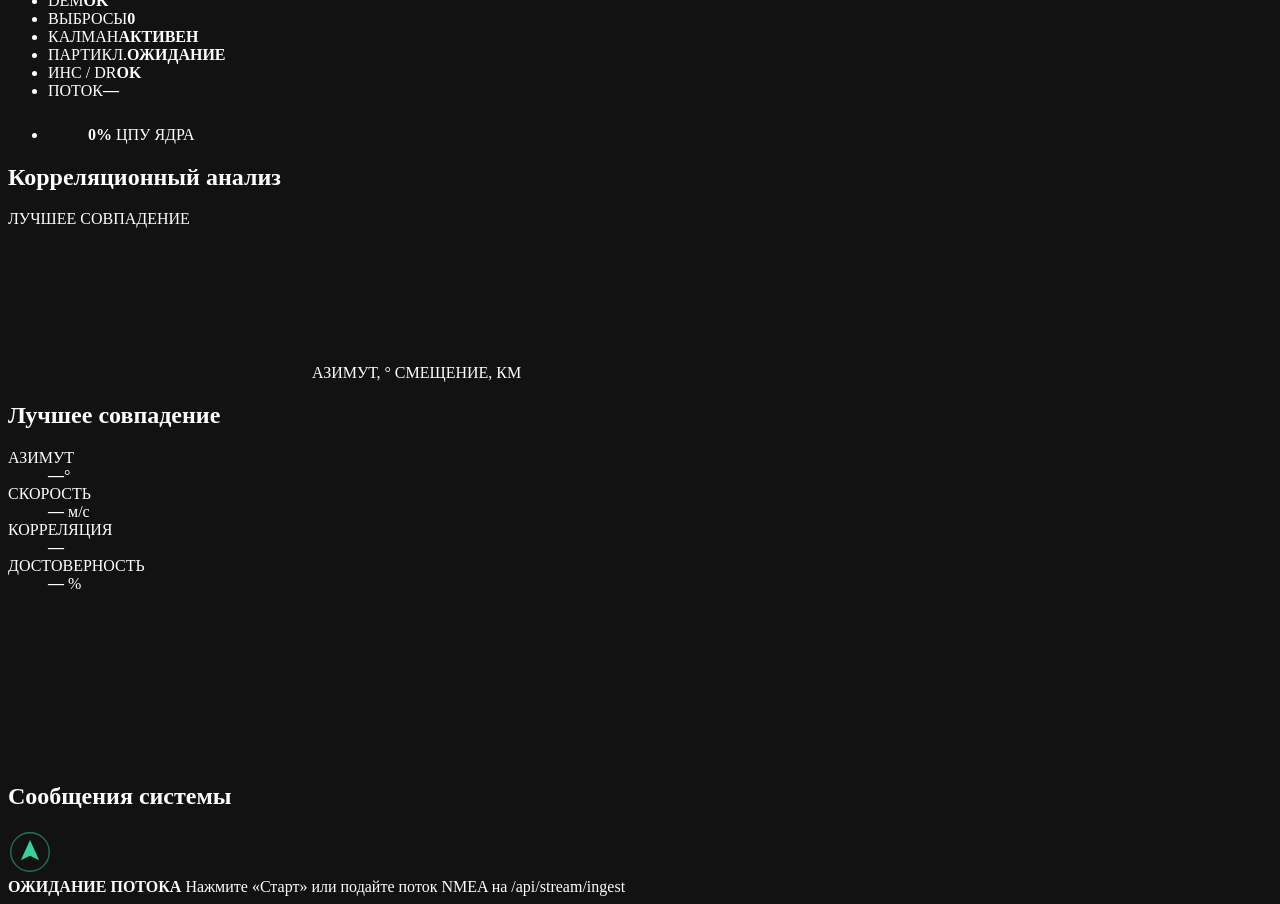
==== commit cf86af5e: "Визуал: проценты ЦПУ вынесены наружу гейджа; компактнее левая колонка (статус миссии влезает целиком" ====
--- a/GeoShturman/backend/app/static/index.html
+++ b/GeoShturman/backend/app/static/index.html
@@ -6,7 +6,7 @@
   <meta name="color-scheme" content="dark" />
   <title>ГЕОШТУРМАН · автономная навигация (real-time)</title>
   <link rel="icon" href="data:image/svg+xml,%3Csvg xmlns='http://www.w3.org/2000/svg' viewBox='0 0 32 32'%3E%3Cpath fill='%2334d399' d='M16 3 4 16l12 13 12-13z'/%3E%3C/svg%3E" />
-  <link rel="stylesheet" href="/static/styles.css?v=2" />
+  <link rel="stylesheet" href="/static/styles.css?v=3" />
 </head>
 <body>
   <div class="app">
@@ -138,7 +138,7 @@
               <li><i class="sys__i sys__i--pf"></i><span>ПАРТИКЛ.</span><b class="ok" id="fPF">ОЖИДАНИЕ</b></li>
               <li><i class="sys__i sys__i--ins"></i><span>ИНС / DR</span><b class="ok">OK</b></li>
               <li><i class="sys__i sys__i--cpu"></i><span>ПОТОК</span><b class="green" id="sysStream">—</b></li>
-              <li class="sys__gauge"><canvas id="loadGauge" width="48" height="48"></canvas><span>ЦПУ ЯДРА</span></li>
+              <li class="sys__gauge"><canvas id="loadGauge" width="40" height="40"></canvas><span><b id="loadPct">0%</b> ЦПУ ЯДРА</span></li>
             </ul>
           </section>
         </div>
@@ -280,7 +280,7 @@
   </div>
 
   <script src="/static/vendor/three.min.js"></script>
-  <script src="/static/three-scenes.js?v=2" defer></script>
-  <script src="/static/app.js?v=2" defer></script>
+  <script src="/static/three-scenes.js?v=3" defer></script>
+  <script src="/static/app.js?v=3" defer></script>
 </body>
 </html>
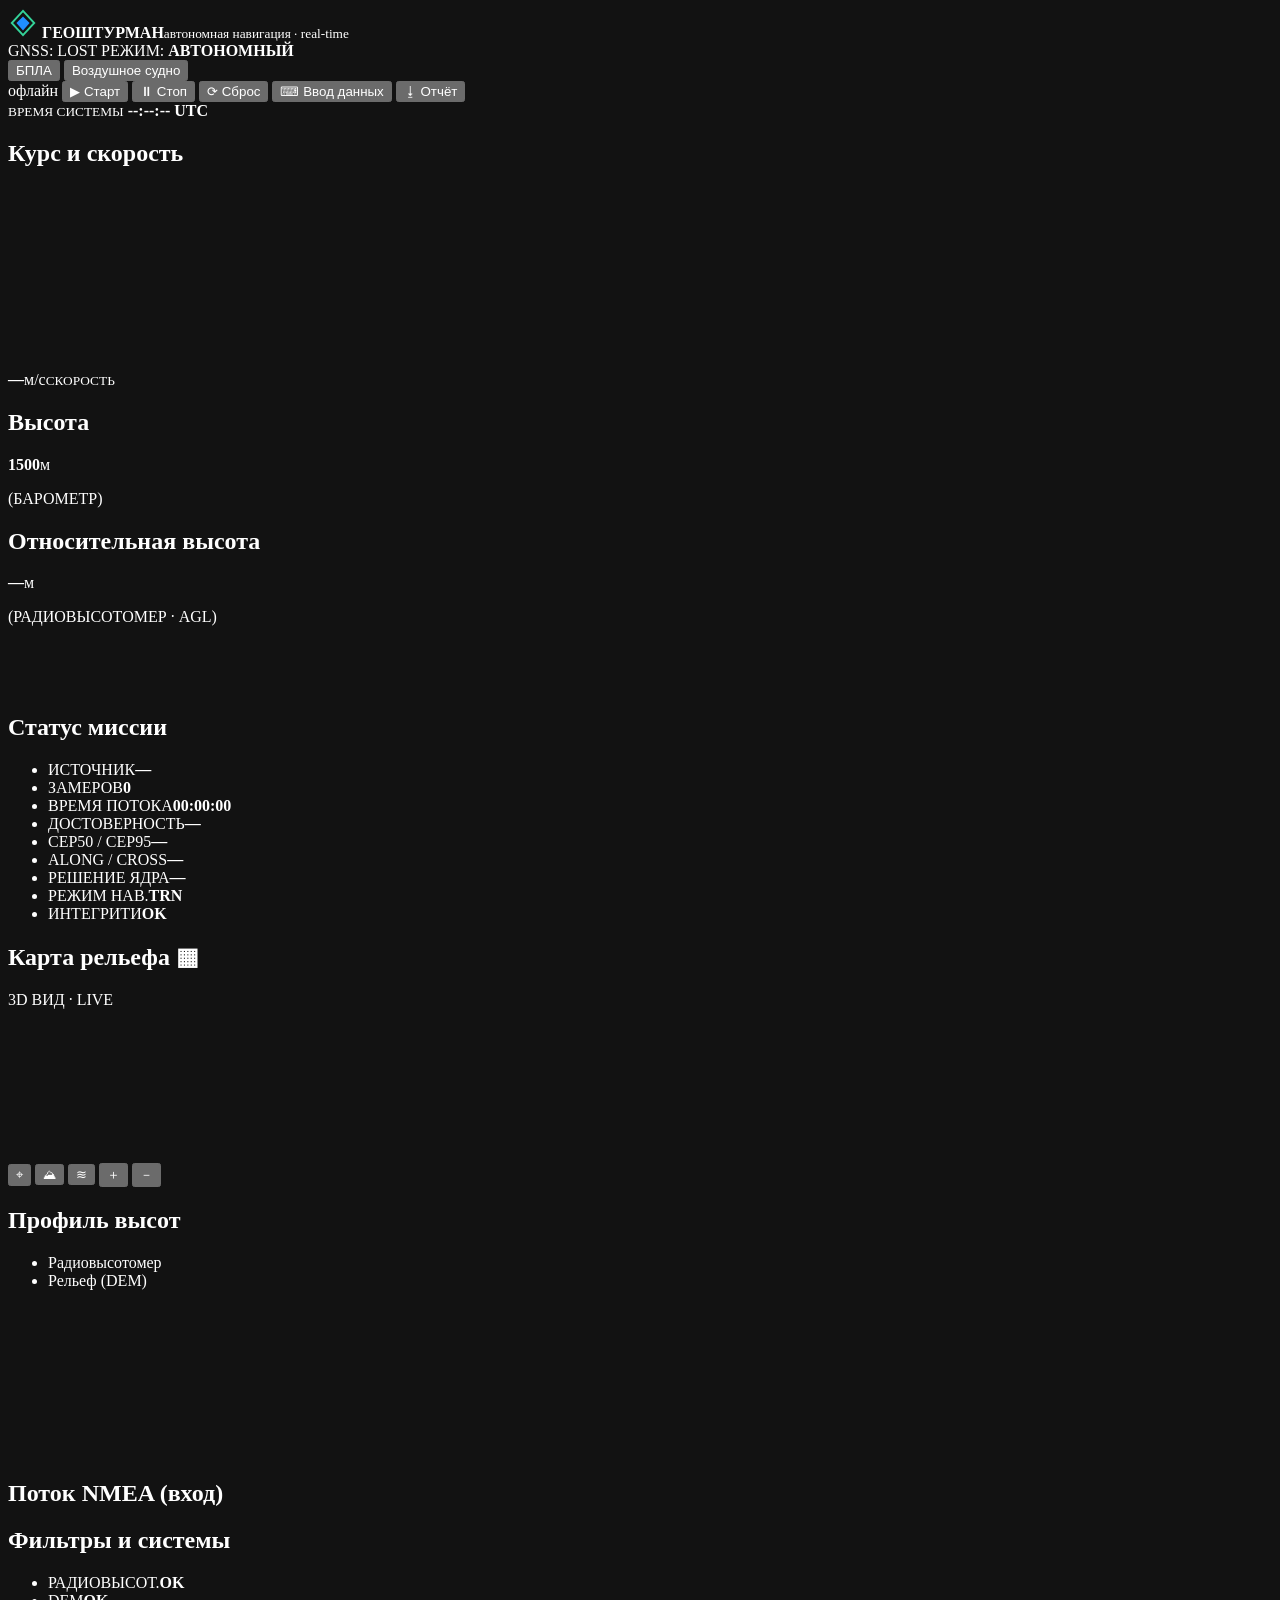
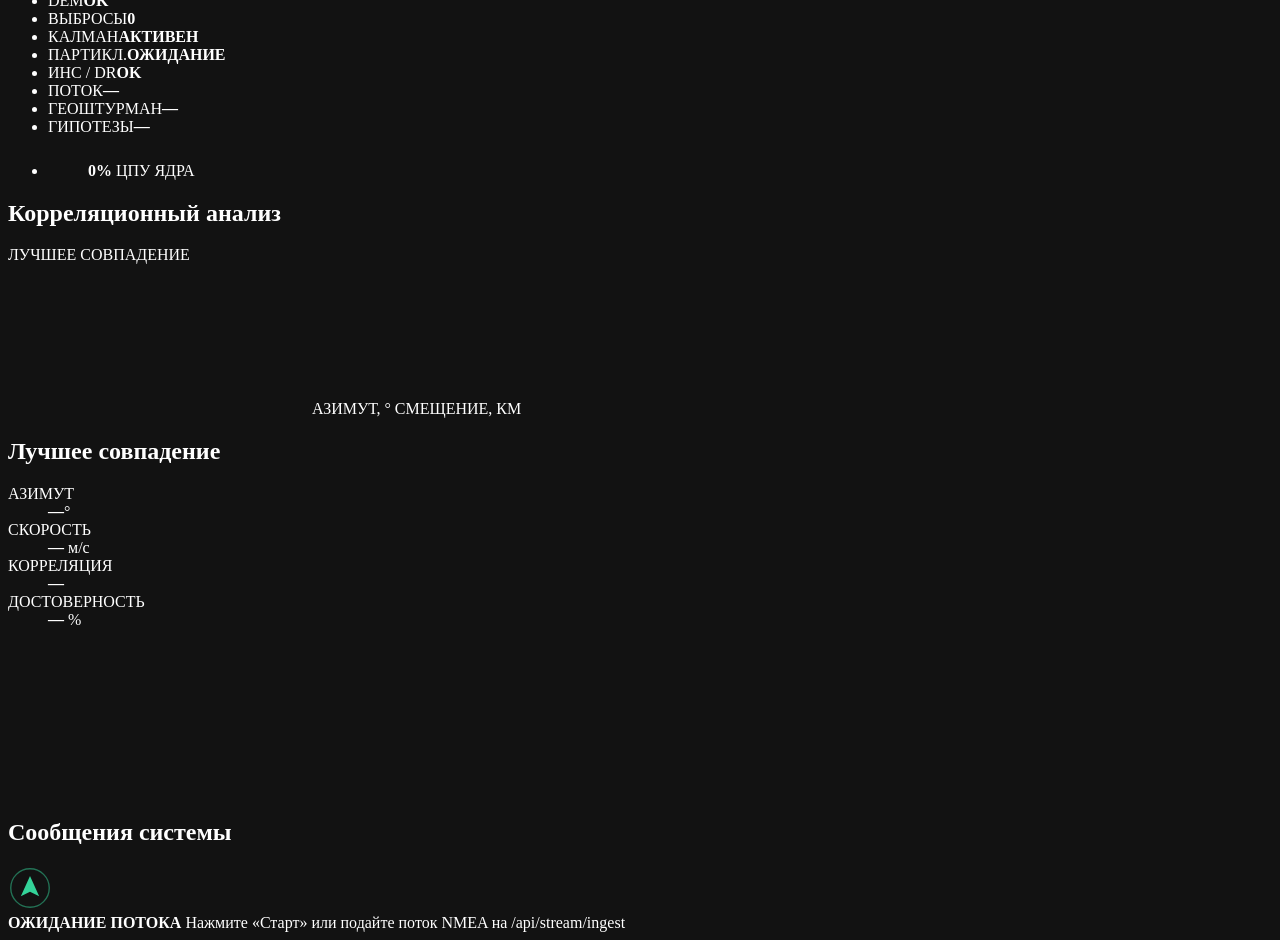
==== commit 289eb915: "Update GeoShturman/backend/app/static/index.html" ====
--- a/GeoShturman/backend/app/static/index.html
+++ b/GeoShturman/backend/app/static/index.html
@@ -6,7 +6,7 @@
   <meta name="color-scheme" content="dark" />
   <title>ГЕОШТУРМАН · автономная навигация (real-time)</title>
   <link rel="icon" href="data:image/svg+xml,%3Csvg xmlns='http://www.w3.org/2000/svg' viewBox='0 0 32 32'%3E%3Cpath fill='%2334d399' d='M16 3 4 16l12 13 12-13z'/%3E%3C/svg%3E" />
-  <link rel="stylesheet" href="/static/styles.css?v=3" />
+  <link rel="stylesheet" href="/static/styles.css?v=5" />
 </head>
 <body>
   <div class="app">
@@ -138,6 +138,8 @@
               <li><i class="sys__i sys__i--pf"></i><span>ПАРТИКЛ.</span><b class="ok" id="fPF">ОЖИДАНИЕ</b></li>
               <li><i class="sys__i sys__i--ins"></i><span>ИНС / DR</span><b class="ok">OK</b></li>
               <li><i class="sys__i sys__i--cpu"></i><span>ПОТОК</span><b class="green" id="sysStream">—</b></li>
+              <li><i class="sys__i sys__i--filter"></i><span>ГЕОШТУРМАН</span><b class="ok" id="sysTercomTime">—</b></li>
+              <li><i class="sys__i sys__i--dem"></i><span>ГИПОТЕЗЫ</span><b class="ok" id="sysTercomHyp">—</b></li>
               <li class="sys__gauge"><canvas id="loadGauge" width="40" height="40"></canvas><span><b id="loadPct">0%</b> ЦПУ ЯДРА</span></li>
             </ul>
           </section>
@@ -203,6 +205,7 @@
           <button type="button" class="tab is-active" data-tab="nmea">NMEA-поток</button>
           <button type="button" class="tab" data-tab="file">Файл</button>
           <button type="button" class="tab" data-tab="params">Параметры</button>
+          <button type="button" class="tab" data-tab="tercom">ГеоШтурман</button>
         </div>
 
         <label class="drawer__field">
@@ -264,6 +267,7 @@
             <label class="drawer__field"><span>Размер карты, м</span><input type="number" id="pSize" value="8000" min="1000" max="20000" step="500" /></label>
             <label class="drawer__field"><span>Радиус поиска, м</span><input type="number" id="pSearch" value="2000" min="500" max="5000" step="100" /></label>
             <label class="drawer__field"><span>Рельеф</span><select id="pTerrain"><option value="mixed" selected>Смешанный</option><option value="mountains">Горы</option><option value="hills">Холмы</option><option value="plains">Равнина</option></select></label>
+            <label class="drawer__field drawer__field--wide"><span>GeoTIFF DEM / карта</span><input type="text" id="pGeoTiff" placeholder="C:\Users\...\test_dem.tif" /></label>
           </div>
           <div class="drawer__actions">
             <button type="button" class="sbtn sbtn--go" id="pPlay">▶ Запустить поток</button>
@@ -271,16 +275,50 @@
           </div>
         </section>
 
+        <!-- ===== Вкладка: ГеоШтурман-проверка ===== -->
+        <section class="tabpane" data-pane="tercom">
+          <p class="drawer__hint">Загрузите проверочный набор: <b>heights.txt</b>, <b>GeoTIFF</b> и, если есть, эталонную траекторию. Шаг измерений считается как скорость / частота.</p>
+
+          <div class="drawer__grid">
+            <label class="drawer__field"><span>Старт X, м</span><input type="number" id="tStartX" value="500800" step="0.1" /></label>
+            <label class="drawer__field"><span>Старт Y, м</span><input type="number" id="tStartY" value="6098200" step="0.1" /></label>
+            <label class="drawer__field"><span>Курс от севера, °</span><input type="number" id="tHeading" value="57" min="0" max="359.999" step="0.1" /></label>
+            <label class="drawer__field"><span>Скорость, м/с</span><input type="number" id="tSpeed" value="100" min="0.1" step="0.1" /></label>
+            <label class="drawer__field"><span>Частота, Гц</span><input type="number" id="tHz" value="5" min="0.1" step="0.1" /></label>
+            <label class="drawer__field"><span>Радиус поиска, м</span><input type="number" id="tSearch" value="200" min="0" step="10" /></label>
+          </div>
+          <p class="drawer__status" id="tercomStepInfo">Шаг между измерениями: 20.0 м</p>
+
+          <label class="drawer__file drawer__file--compact" id="tercomHeightsDrop">
+            <input type="file" id="tercomHeightsFile" accept=".txt,.csv,text/plain" hidden />
+            <span class="drawer__file-ico">⬆</span>
+            <span class="drawer__file-txt" id="tercomHeightsName">Файл высот heights.txt</span>
+          </label>
+          <label class="drawer__file drawer__file--compact" id="tercomGeoDrop">
+            <input type="file" id="tercomGeoFile" accept=".tif,.tiff,image/tiff" hidden />
+            <span class="drawer__file-ico">⬆</span>
+            <span class="drawer__file-txt" id="tercomGeoName">GeoTIFF DEM / карта</span>
+          </label>
+          <label class="drawer__file drawer__file--compact" id="tercomRefDrop">
+            <input type="file" id="tercomRefFile" accept=".csv,.geojson,.json,text/csv,application/json" hidden />
+            <span class="drawer__file-ico">⬆</span>
+            <span class="drawer__file-txt" id="tercomRefName">Эталонная траектория, если есть</span>
+          </label>
+
+          <div class="drawer__actions">
+            <button type="button" class="sbtn sbtn--go" id="tercomRun">▶ Запустить проверку</button>
+          </div>
+          <div class="drawer__result" id="tercomResult" hidden></div>
+        </section>
+
         <p class="drawer__status" id="mStatus"></p>
-        <div class="drawer__divider"></div>
-        <p class="drawer__hint drawer__hint--dim">Источник кейсодателя может также слать поток напрямую на
-          <code>POST /api/stream/ingest</code> или WebSocket <code>/api/stream/ingest</code>.</p>
       </div>
     </aside>
+
   </div>
 
   <script src="/static/vendor/three.min.js"></script>
-  <script src="/static/three-scenes.js?v=3" defer></script>
-  <script src="/static/app.js?v=3" defer></script>
+  <script src="/static/three-scenes.js?v=5" defer></script>
+  <script src="/static/app.js?v=9" defer></script>
 </body>
 </html>
